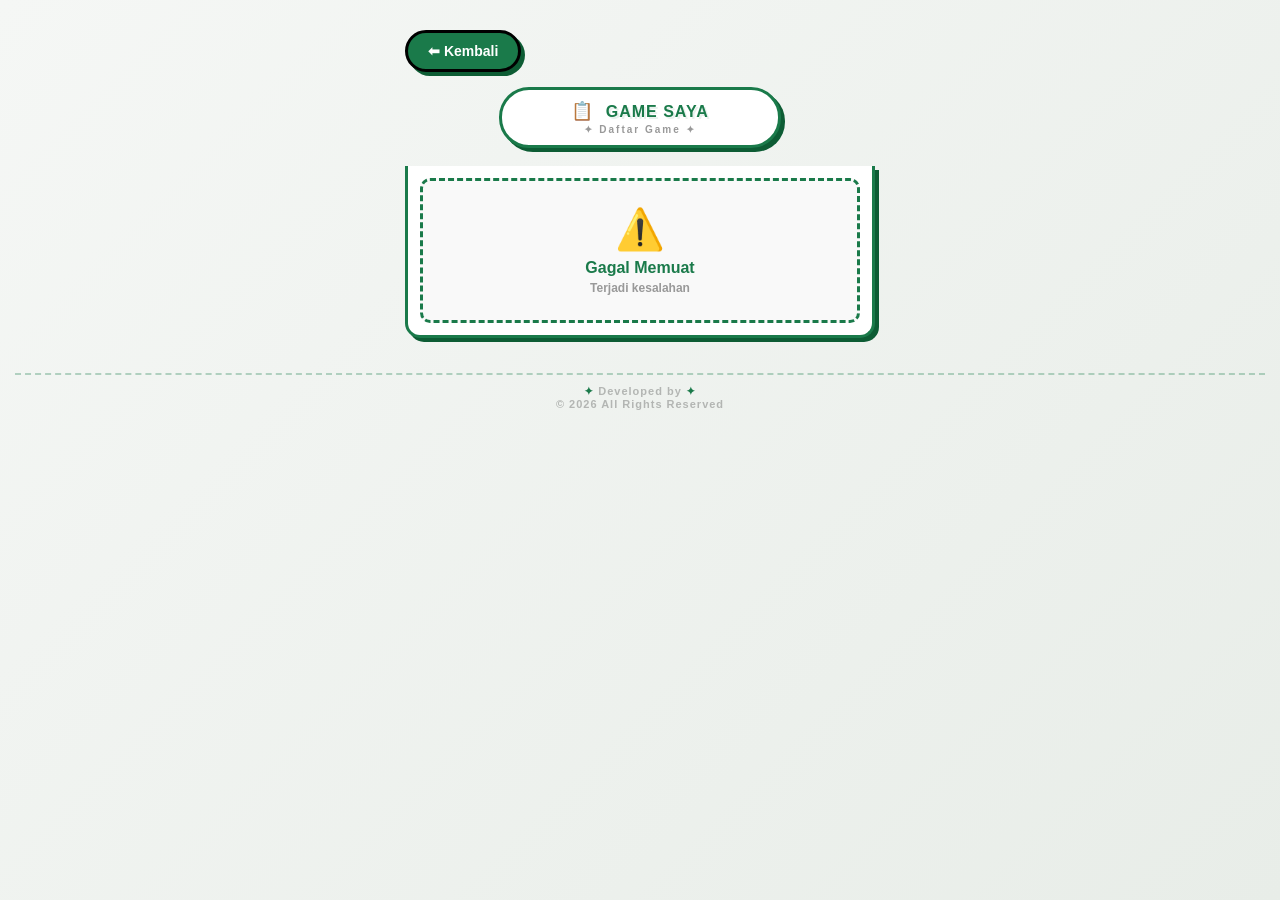
==== iny proxy/app/src/main/assets/game_list.html @ 6fe8b03e "ini adalah aplikasi base apk proxy" ====
<!DOCTYPE html>
<html lang="id">
  <head>
    <meta charset="UTF-8">
    <meta name="viewport" content="width=device-width, initial-scale=1.0, maximum-scale=1.0, user-scalable=no">
    <title>Game Saya</title>
    <link rel="stylesheet" href="style.css">
  </head>
  <body>

    <div style="max-width:500px;margin:0 auto;padding:15px;">
	  <a href="index.html" style="display:inline-block;margin-bottom:15px;padding:10px 20px;border:3px solid #000;border-radius:30px;background:#1a7a4a;color:#fff;font-size:14px;font-weight:900;font-family:'Comic Sans MS',sans-serif;cursor:pointer;box-shadow:4px 4px 0px #0d5c34;transition:all 0.3s;text-decoration:none;">⬅ Kembali</a>

	  <div class="app-banner-wrapper">
		<div class="app-banner">
		  <span class="app-icon">📋</span>
		  <span class="app-name">Game Saya</span>
		  <span class="app-sub">✦ Daftar Game ✦</span>
		</div>
	  </div>

	  <div class="game-grid" id="gameListContainer">
		<div class="game-empty-state">
		  <span class="empty-icon">🔍</span>
		  <p class="empty-title">Memuat...</p>
		</div>
	  </div>
    </div>

    <div class="developer-footer">
	  <span>✦</span> Developed by <span>✦</span><br>
	  © 2026 All Rights Reserved
    </div>

    <div class="toast" id="toast"></div>

    <script src="script.js"></script>
<script>
        function loadGameList() {
            var container = document.getElementById('gameListContainer');
            try {
                var gamesJson = Android.getUserGames();
                var games = JSON.parse(gamesJson);

                if (games.length === 0) {
                    container.innerHTML = `
                        <div class="game-empty-state" style="grid-column:1/-1;">
                            <span class="empty-icon">📭</span>
                            <p class="empty-title">Belum Ada Game</p>
                            <p class="empty-desc">Tambahkan game dari menu utama</p>
                        </div>
                    `;
                    return;
                }

                var html = '';
                for (var i = 0; i < games.length; i++) {
                    var game = games[i];
                    html += `
                        <div class="game-card" onclick="playGame('${game.packageName}')">
                            <div class="game-icon-wrapper">
                                <img src="data:image/png;base64,${game.iconBase64}" alt="${game.appName}">
                            </div>
                            <div class="game-name">${game.appName}</div>
                            <div class="game-actions">
                                <button class="btn-play" onclick="event.stopPropagation(); playGame('${game.packageName}')">▶ Play</button>
                                <button class="btn-remove" onclick="event.stopPropagation(); removeGameAndRefresh('${game.packageName}')">✕</button>
                            </div>
                            <span class="game-badge">⚡</span>
                        </div>
                    `;
                }
                container.innerHTML = html;

            } catch(e) {
                container.innerHTML = `
                    <div class="game-empty-state" style="grid-column:1/-1;">
                        <span class="empty-icon">⚠️</span>
                        <p class="empty-title">Gagal Memuat</p>
                        <p class="empty-desc">Terjadi kesalahan</p>
                    </div>
                `;
            }
        }

        document.addEventListener('DOMContentLoaded', function() {
            loadGameList();
        });
</script>
  </body>
</html>
---- iny proxy/app/src/main/assets/style.css ----
* {
    margin: 0;
    padding: 0;
    box-sizing: border-box;
}

body {
    font-family: 'Comic Sans MS', 'Chalkboard SE', 'Comic Neue', sans-serif;
    min-height: 100vh;
    padding: 15px;
    color: #000;
    background: #f5f7f5;
    background-image: linear-gradient(135deg, #f5f7f5 0%, #e8ede8 100%);
    background-attachment: fixed;
}

/* ========================================
   HEADER + VIDEO
   ======================================== */
.header {
    background: #fff;
    border: 4px solid #1a7a4a;
    border-radius: 15px;
    padding: 6px;
    margin: 0 auto 15px auto;
    box-shadow: 6px 6px 0px #0d5c34;
    animation: slideDown 0.5s ease;
    position: relative;
    overflow: hidden;
    max-width: 100%;
}

.video-container {
    position: relative;
    width: 100%;
    padding-bottom: 56.25%;
    height: 0;
    overflow: hidden;
    border-radius: 10px;
    border: 2px solid #1a7a4a;
    background-color: #1a1a2e;
}

.video-container video {
    position: absolute;
    top: 0;
    left: 0;
    width: 100%;
    height: 100%;
    object-fit: cover;
    display: block;
}

.comic-bubble {
    position: absolute;
    top: 10px;
    right: 10px;
    background: #1a7a4a;
    color: #fff;
    font-weight: 900;
    padding: 5px 14px;
    border: 3px solid #0d5c34;
    border-radius: 50%;
    transform: rotate(10deg);
    box-shadow: 3px 3px 0px #0d5c34;
    font-size: 14px;
    animation: bounce 2s infinite;
    z-index: 20;
    font-family: 'Comic Sans MS', sans-serif;
    opacity: 0.95;
}

@keyframes bounce {
    0%, 100% { transform: rotate(10deg) translateY(0); }
    50% { transform: rotate(10deg) translateY(-5px); }
}

@keyframes slideDown {
    from { transform: translateY(-30px) rotate(-2deg); opacity: 0; }
    to { transform: translateY(0) rotate(0); opacity: 1; }
}

@keyframes slideUp {
    from { transform: translateY(30px); opacity: 0; }
    to { transform: translateY(0); opacity: 1; }
}

@keyframes fadeIn {
    from { opacity: 0; transform: scale(0.9); }
    to { opacity: 1; transform: scale(1); }
}

/* ========================================
   BANNER APLIKASI
   ======================================== */
.app-banner {
    background: #fff;
    border: 3px solid #1a7a4a;
    border-radius: 30px;
    padding: 10px 20px;
    margin: 0 auto 18px auto;
    box-shadow: 4px 4px 0px #0d5c34;
    text-align: center;
    animation: slideDown 0.6s ease;
    display: inline-block;
    width: auto;
    min-width: 60%;
    max-width: 90%;
}

.app-banner-wrapper {
    text-align: center;
}

.app-banner .app-icon {
    font-size: 18px;
    margin-right: 8px;
}

.app-banner .app-name {
    font-size: 16px;
    font-weight: 900;
    font-family: 'Comic Sans MS', sans-serif;
    color: #1a7a4a;
    text-transform: uppercase;
    letter-spacing: 1px;
    text-shadow: 2px 2px 0px rgba(26, 122, 74, 0.1);
}

.app-banner .app-sub {
    font-size: 10px;
    color: #999;
    font-weight: bold;
    display: block;
    margin-top: 2px;
    letter-spacing: 2px;
}

/* ========================================
   MENU LIST
   ======================================== */
.menu-list {
    display: flex;
    flex-direction: column;
    gap: 10px;
    animation: slideUp 0.6s ease;
}

.menu-item {
    background: #fff;
    border: 3px solid #1a7a4a;
    border-radius: 12px;
    padding: 12px 16px;
    box-shadow: 4px 4px 0px #0d5c34;
    display: flex;
    justify-content: space-between;
    align-items: center;
    transition: all 0.2s ease;
    cursor: pointer;
}

.menu-item:hover {
    background: #d4e8d4;
    transform: translate(-2px, -2px);
    box-shadow: 6px 6px 0px #0d5c34;
}

.menu-item:active {
    transform: translate(2px, 2px);
    box-shadow: 1px 1px 0px #0d5c34;
}

.menu-left {
    display: flex;
    align-items: center;
    gap: 12px;
}

.menu-left .menu-icon {
    font-size: 22px;
}

.menu-left .menu-info {
    display: flex;
    flex-direction: column;
}

.menu-left .menu-title {
    font-size: 13px;
    font-weight: 900;
    font-family: 'Comic Sans MS', sans-serif;
    color: #000;
}

.menu-left .menu-desc {
    font-size: 9px;
    color: #999;
    font-weight: bold;
    font-family: 'Comic Sans MS', sans-serif;
}

/* ========================================
   TOGGLE SWITCH
   ======================================== */
.menu-right {
    display: flex;
    align-items: center;
    gap: 10px;
}

.menu-status {
    font-size: 10px;
    font-weight: 900;
    font-family: 'Comic Sans MS', sans-serif;
    padding: 2px 10px;
    border-radius: 20px;
    min-width: 35px;
    text-align: center;
    border: 2px solid #000;
}

.menu-status.off {
    background: #e74c3c;
    color: #fff;
}

.menu-status.on {
    background: #2ecc71;
    color: #fff;
}

.menu-status.scan {
    background: #3498db;
    color: #fff;
    border-color: #2d6fa5;
    cursor: pointer;
}

.menu-status.scan:hover {
    background: #2980b9;
}

.switch {
    position: relative;
    width: 44px;
    height: 24px;
    flex-shrink: 0;
}

.switch input {
    opacity: 0;
    width: 0;
    height: 0;
}

.slider {
    position: absolute;
    cursor: pointer;
    top: 0;
    left: 0;
    right: 0;
    bottom: 0;
    background: #ccc;
    transition: 0.3s;
    border-radius: 34px;
    border: 2px solid #000;
    box-shadow: inset 2px 2px 4px rgba(0,0,0,0.2);
}

.slider:before {
    position: absolute;
    content: "";
    height: 16px;
    width: 16px;
    left: 2px;
    bottom: 2px;
    background: #fff;
    transition: 0.3s;
    border-radius: 50%;
    border: 2px solid #000;
}

.switch input:checked + .slider {
    background: #1a7a4a;
}

.switch input:checked + .slider:before {
    transform: translateX(18px);
}

/* ========================================
   BUTTON START GAME
   ======================================== */
.start-container {
    margin-top: 15px;
    animation: slideUp 0.8s ease;
}

.btn-start {
    width: 100%;
    padding: 16px;
    border: 3px solid #000;
    border-radius: 30px;
    background: linear-gradient(135deg, #1a7a4a, #0d5c34);
    color: #fff;
    font-size: 18px;
    font-weight: 900;
    font-family: 'Comic Sans MS', sans-serif;
    text-transform: uppercase;
    letter-spacing: 2px;
    cursor: pointer;
    box-shadow: 6px 6px 0px #0d5c34;
    transition: all 0.3s ease;
    text-shadow: 0 2px 4px rgba(0,0,0,0.3);
}

.btn-start:hover {
    transform: translate(-3px, -3px);
    box-shadow: 9px 9px 0px #0d5c34;
    background: linear-gradient(135deg, #2ecc71, #1a7a4a);
}

.btn-start:active {
    transform: translate(3px, 3px);
    box-shadow: 2px 2px 0px #0d5c34;
}

/* ========================================
   TOAST
   ======================================== */
.toast {
    position: fixed;
    bottom: 30px;
    left: 50%;
    transform: translateX(-50%) translateY(100px) rotate(-2deg);
    background: #1a7a4a;
    color: #fff;
    padding: 12px 25px;
    border: 3px solid #0d5c34;
    border-radius: 10px;
    font-size: 14px;
    font-weight: 900;
    font-family: 'Comic Sans MS', sans-serif;
    z-index: 2000;
    opacity: 0;
    transition: all 0.4s cubic-bezier(0.18, 0.89, 0.32, 1.28);
    box-shadow: 5px 5px 0px #0d5c34;
}

.toast.show {
    opacity: 1;
    transform: translateX(-50%) translateY(0) rotate(-2deg);
}

/* ========================================
   FOOTER
   ======================================== */
.developer-footer {
    text-align: center;
    margin-top: 20px;
    padding: 10px;
    color: rgba(0, 0, 0, 0.25);
    font-size: 11px;
    font-weight: bold;
    font-family: 'Comic Sans MS', sans-serif;
    letter-spacing: 1px;
    border-top: 2px dashed rgba(26, 122, 74, 0.3);
}

.developer-footer span {
    color: #1a7a4a;
}

/* ========================================
   GAME SECTION - COMIC PREMIUM
   ======================================== */
.game-section-wrapper {
    margin: 18px 0 12px 0;
    animation: slideUp 0.7s ease;
}

.game-section-header {
    display: flex;
    justify-content: space-between;
    align-items: center;
    background: #fff;
    border: 3px solid #1a7a4a;
    border-radius: 15px 15px 0 0;
    padding: 10px 16px;
    box-shadow: 4px -2px 0px #0d5c34, 4px 4px 0px #0d5c34;
    border-bottom: none;
}

.game-section-title {
    display: flex;
    align-items: center;
    gap: 10px;
}

.game-section-title .title-icon {
    font-size: 22px;
}

.game-section-title .title-text {
    font-size: 14px;
    font-weight: 900;
    font-family: 'Comic Sans MS', sans-serif;
    color: #000;
    text-transform: uppercase;
    letter-spacing: 0.5px;
}

.game-section-title .title-badge {
    background: #1a7a4a;
    color: #fff;
    font-size: 11px;
    font-weight: 900;
    font-family: 'Comic Sans MS', sans-serif;
    padding: 2px 12px;
    border-radius: 30px;
    border: 2px solid #000;
    box-shadow: 2px 2px 0px #0d5c34;
    min-width: 28px;
    text-align: center;
}

.btn-refresh-games {
    background: #fff;
    border: 3px solid #000;
    border-radius: 50%;
    width: 34px;
    height: 34px;
    font-size: 16px;
    cursor: pointer;
    box-shadow: 3px 3px 0px #0d5c34;
    transition: all 0.2s ease;
    display: flex;
    align-items: center;
    justify-content: center;
    font-family: 'Comic Sans MS', sans-serif;
}

.btn-refresh-games:hover {
    background: #d4e8d4;
    transform: translate(-2px, -2px);
    box-shadow: 5px 5px 0px #0d5c34;
}

.btn-refresh-games:active {
    transform: translate(2px, 2px);
    box-shadow: 1px 1px 0px #0d5c34;
}

/* ========================================
   GAME GRID - COMIC CARD
   ======================================== */
.game-grid {
    display: grid;
    grid-template-columns: 1fr 1fr;
    gap: 12px;
    padding: 12px;
    background: #fff;
    border: 3px solid #1a7a4a;
    border-radius: 0 0 15px 15px;
    box-shadow: 4px 4px 0px #0d5c34;
    min-height: 80px;
    border-top: none;
}

.game-card {
    background: #fff;
    border: 3px solid #000;
    border-radius: 12px;
    padding: 12px 10px 10px 10px;
    box-shadow: 4px 4px 0px #0d5c34;
    transition: all 0.2s ease;
    display: flex;
    flex-direction: column;
    align-items: center;
    text-align: center;
    position: relative;
    cursor: pointer;
}

.game-card:hover {
    transform: translate(-3px, -3px);
    box-shadow: 7px 7px 0px #0d5c34;
    background: #f0f8f0;
}

.game-card:active {
    transform: translate(2px, 2px);
    box-shadow: 1px 1px 0px #0d5c34;
}

.game-card .game-icon-wrapper {
    width: 56px;
    height: 56px;
    border-radius: 12px;
    border: 3px solid #000;
    box-shadow: 3px 3px 0px #0d5c34;
    overflow: hidden;
    margin-bottom: 6px;
    background: #f0f0f0;
    flex-shrink: 0;
}

.game-card .game-icon-wrapper img {
    width: 100%;
    height: 100%;
    object-fit: cover;
}

.game-card .game-name {
    font-size: 11px;
    font-weight: 900;
    font-family: 'Comic Sans MS', sans-serif;
    color: #000;
    line-height: 1.2;
    max-width: 100%;
    word-break: break-word;
    margin-bottom: 4px;
}

.game-card .game-actions {
    display: flex;
    gap: 6px;
    width: 100%;
    justify-content: center;
    margin-top: 2px;
}

.game-card .btn-play {
    background: #2ecc71;
    border: 2px solid #000;
    border-radius: 20px;
    padding: 3px 14px;
    font-size: 10px;
    font-weight: 900;
    font-family: 'Comic Sans MS', sans-serif;
    color: #fff;
    cursor: pointer;
    box-shadow: 3px 3px 0px #0d5c34;
    transition: all 0.2s;
    text-transform: uppercase;
    letter-spacing: 0.5px;
}

.game-card .btn-play:hover {
    background: #27ae60;
    transform: translate(-2px, -2px);
    box-shadow: 5px 5px 0px #0d5c34;
}

.game-card .btn-play:active {
    transform: translate(2px, 2px);
    box-shadow: 1px 1px 0px #0d5c34;
}

.game-card .btn-remove {
    background: #e74c3c;
    border: 2px solid #000;
    border-radius: 50%;
    width: 26px;
    height: 26px;
    font-size: 12px;
    font-weight: 900;
    color: #fff;
    cursor: pointer;
    box-shadow: 3px 3px 0px #0d5c34;
    transition: all 0.2s;
    display: flex;
    align-items: center;
    justify-content: center;
    font-family: 'Comic Sans MS', sans-serif;
}

.game-card .btn-remove:hover {
    background: #c0392b;
    transform: translate(-2px, -2px);
    box-shadow: 5px 5px 0px #0d5c34;
}

.game-card .btn-remove:active {
    transform: translate(2px, 2px);
    box-shadow: 1px 1px 0px #0d5c34;
}

/* Comic badge di pojok card */
.game-card .game-badge {
    position: absolute;
    top: -8px;
    right: -8px;
    background: #ffd700;
    color: #000;
    font-size: 8px;
    font-weight: 900;
    font-family: 'Comic Sans MS', sans-serif;
    padding: 2px 10px;
    border-radius: 20px;
    border: 2px solid #000;
    box-shadow: 2px 2px 0px #0d5c34;
    transform: rotate(8deg);
    text-transform: uppercase;
}

/* ========================================
   EMPTY STATE - COMIC
   ======================================== */
.game-empty-state {
    grid-column: 1 / -1;
    text-align: center;
    padding: 25px 15px;
    background: #f9f9f9;
    border: 3px dashed #1a7a4a;
    border-radius: 10px;
}

.game-empty-state .empty-icon {
    font-size: 40px;
    display: block;
    margin-bottom: 6px;
}

.game-empty-state .empty-title {
    font-size: 16px;
    font-weight: 900;
    font-family: 'Comic Sans MS', sans-serif;
    color: #1a7a4a;
}

.game-empty-state .empty-desc {
    font-size: 12px;
    color: #999;
    font-family: 'Comic Sans MS', sans-serif;
    font-weight: bold;
    margin-top: 4px;
}

.game-empty-state .empty-desc strong {
    color: #1a7a4a;
}

/* ========================================
   MODAL
   ======================================== */
.modal-overlay {
    display: none;
    position: fixed;
    top: 0;
    left: 0;
    right: 0;
    bottom: 0;
    background: rgba(0,0,0,0.7);
    z-index: 1000;
    justify-content: center;
    align-items: center;
    padding: 20px;
    animation: fadeIn 0.3s ease;
}

.modal-overlay.active {
    display: flex;
}

.modal-content {
    background: #fff;
    border: 4px solid #1a7a4a;
    border-radius: 15px;
    padding: 20px;
    width: 100%;
    max-width: 400px;
    max-height: 80vh;
    box-shadow: 8px 8px 0px #0d5c34;
    animation: slideUp 0.3s ease;
    overflow-y: auto;
}

.modal-content h2 {
    font-size: 18px;
    font-weight: 900;
    font-family: 'Comic Sans MS', sans-serif;
    color: #1a7a4a;
    text-align: center;
    border-bottom: 3px solid #1a7a4a;
    padding-bottom: 10px;
    margin-bottom: 15px;
}

.modal-close {
    float: right;
    background: none;
    border: none;
    font-size: 24px;
    cursor: pointer;
    color: #999;
}

.modal-close:hover {
    color: #e74c3c;
}

.game-item {
    display: flex;
    align-items: center;
    justify-content: space-between;
    padding: 10px 12px;
    border: 2px solid #1a7a4a;
    border-radius: 10px;
    margin-bottom: 8px;
    background: #f9f9f9;
    transition: all 0.2s;
}

.game-item:hover {
    background: #d4e8d4;
}

.game-item .game-info {
    display: flex;
    align-items: center;
    gap: 12px;
}

.game-item .game-icon {
    width: 40px;
    height: 40px;
    border-radius: 8px;
    border: 2px solid #1a7a4a;
    object-fit: cover;
}

.game-item .game-name {
    font-size: 13px;
    font-weight: 900;
    font-family: 'Comic Sans MS', sans-serif;
    color: #000;
}

.game-item .game-pkg {
    font-size: 9px;
    color: #999;
    font-family: 'Comic Sans MS', sans-serif;
}

.btn-add-game {
    padding: 6px 16px;
    border: 2px solid #1a7a4a;
    border-radius: 20px;
    background: #1a7a4a;
    color: #fff;
    font-size: 12px;
    font-weight: 900;
    font-family: 'Comic Sans MS', sans-serif;
    cursor: pointer;
    transition: all 0.2s;
    box-shadow: 3px 3px 0px #0d5c34;
}

.btn-add-game:hover {
    background: #2ecc71;
    transform: translate(-2px, -2px);
    box-shadow: 5px 5px 0px #0d5c34;
}

.btn-add-game:active {
    transform: translate(2px, 2px);
    box-shadow: 1px 1px 0px #0d5c34;
}

.btn-add-game.added {
    background: #e74c3c;
    border-color: #e74c3c;
}

.btn-add-game.added:hover {
    background: #c0392b;
}

/* ========================================
   RESPONSIVE
   ======================================== */
@media (max-width: 480px) {
    .game-grid {
        grid-template-columns: 1fr 1fr;
        gap: 10px;
        padding: 10px;
    }
    
    .game-card .game-icon-wrapper {
        width: 48px;
        height: 48px;
    }
    
    .game-card .game-name {
        font-size: 10px;
    }
    
    .game-card .btn-play {
        font-size: 9px;
        padding: 2px 10px;
    }
    
    .game-section-title .title-text {
        font-size: 12px;
    }
    
    .app-banner .app-name {
        font-size: 13px;
    }
    .menu-left .menu-title {
        font-size: 12px;
    }
    .menu-left .menu-desc {
        font-size: 8px;
    }
    .btn-start {
        font-size: 15px;
        padding: 14px;
    }
}

@media (max-width: 380px) {
    .game-grid {
        grid-template-columns: 1fr 1fr;
        gap: 8px;
        padding: 8px;
    }
    
    .game-card .game-icon-wrapper {
        width: 40px;
        height: 40px;
    }
}
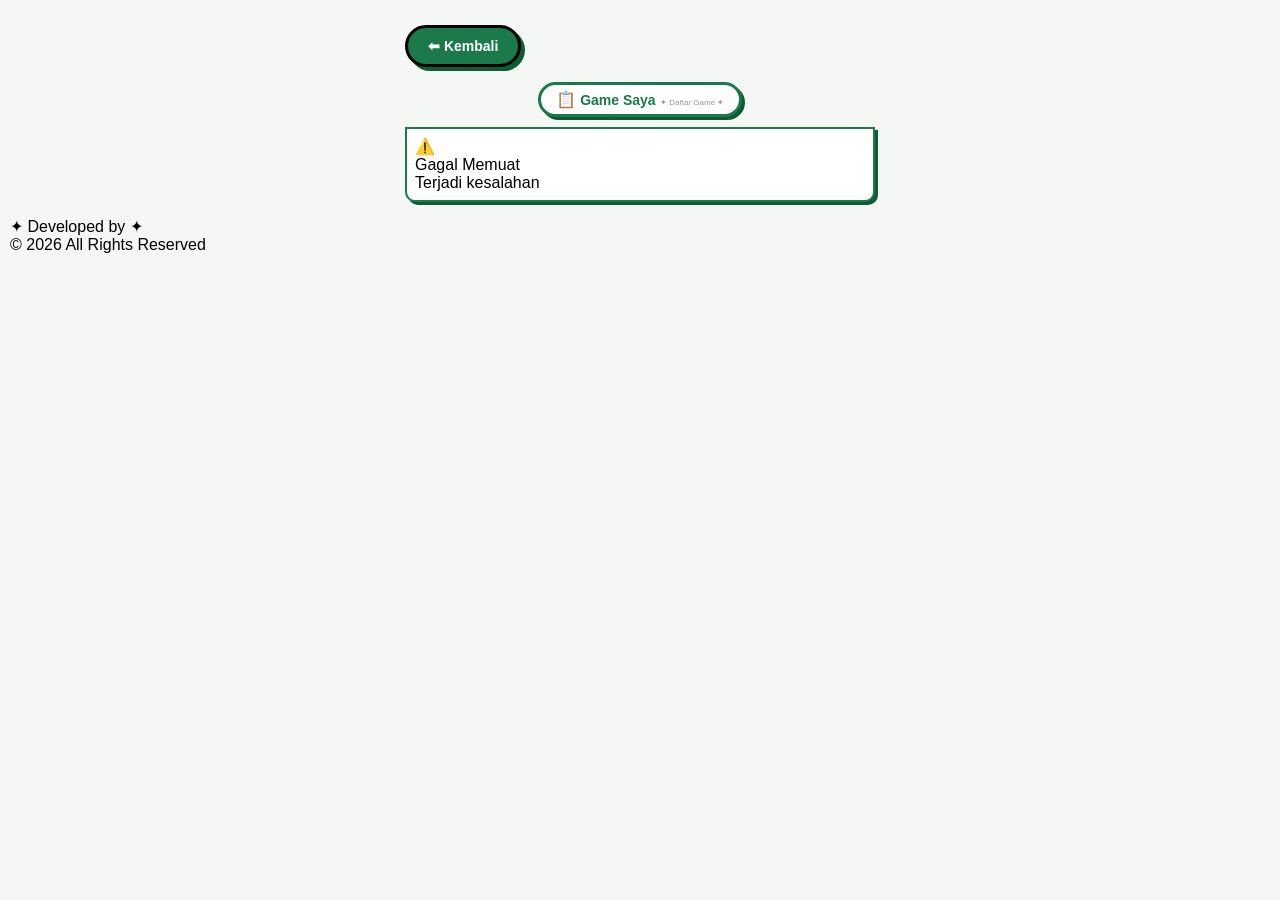
==== commit f3bd5325: "Compact UI redesign and removal of emojis - Redesigned the menu layout to a compact 2-column grid. -" ====
--- a/iny proxy/app/src/main/assets/game_list.html
+++ b/iny proxy/app/src/main/assets/game_list.html
@@ -66,7 +66,7 @@
                                 <button class="btn-play" onclick="event.stopPropagation(); playGame('${game.packageName}')">▶ Play</button>
                                 <button class="btn-remove" onclick="event.stopPropagation(); removeGameAndRefresh('${game.packageName}')">✕</button>
                             </div>
-                            <span class="game-badge">⚡</span>
+                            <span class="game-badge"></span>
                         </div>
                     `;
                 }
--- a/iny proxy/app/src/main/assets/style.css
+++ b/iny proxy/app/src/main/assets/style.css
@@ -5,40 +5,31 @@
 }
 
 body {
-    font-family: 'Comic Sans MS', 'Chalkboard SE', 'Comic Neue', sans-serif;
+    font-family: 'Comic Sans MS', sans-serif;
     min-height: 100vh;
-    padding: 15px;
-    color: #000;
+    padding: 10px;
     background: #f5f7f5;
-    background-image: linear-gradient(135deg, #f5f7f5 0%, #e8ede8 100%);
-    background-attachment: fixed;
-}
-
-/* ========================================
-   HEADER + VIDEO
-   ======================================== */
+}
+
+/* HEADER */
 .header {
     background: #fff;
-    border: 4px solid #1a7a4a;
-    border-radius: 15px;
-    padding: 6px;
-    margin: 0 auto 15px auto;
-    box-shadow: 6px 6px 0px #0d5c34;
-    animation: slideDown 0.5s ease;
+    border: 3px solid #1a7a4a;
+    border-radius: 12px;
+    padding: 4px;
+    margin-bottom: 10px;
+    box-shadow: 4px 4px 0px #0d5c34;
     position: relative;
     overflow: hidden;
-    max-width: 100%;
 }
 
 .video-container {
-    position: relative;
     width: 100%;
     padding-bottom: 56.25%;
     height: 0;
     overflow: hidden;
-    border-radius: 10px;
+    border-radius: 8px;
     border: 2px solid #1a7a4a;
-    background-color: #1a1a2e;
 }
 
 .video-container video {
@@ -48,787 +39,262 @@
     width: 100%;
     height: 100%;
     object-fit: cover;
-    display: block;
 }
 
 .comic-bubble {
     position: absolute;
-    top: 10px;
-    right: 10px;
+    top: 5px;
+    right: 5px;
     background: #1a7a4a;
     color: #fff;
     font-weight: 900;
-    padding: 5px 14px;
-    border: 3px solid #0d5c34;
-    border-radius: 50%;
-    transform: rotate(10deg);
-    box-shadow: 3px 3px 0px #0d5c34;
-    font-size: 14px;
-    animation: bounce 2s infinite;
+    padding: 3px 10px;
+    border: 2px solid #0d5c34;
+    border-radius: 10px;
+    box-shadow: 2px 2px 0px #0d5c34;
+    font-size: 10px;
     z-index: 20;
-    font-family: 'Comic Sans MS', sans-serif;
-    opacity: 0.95;
-}
-
-@keyframes bounce {
-    0%, 100% { transform: rotate(10deg) translateY(0); }
-    50% { transform: rotate(10deg) translateY(-5px); }
-}
-
-@keyframes slideDown {
-    from { transform: translateY(-30px) rotate(-2deg); opacity: 0; }
-    to { transform: translateY(0) rotate(0); opacity: 1; }
-}
-
-@keyframes slideUp {
-    from { transform: translateY(30px); opacity: 0; }
-    to { transform: translateY(0); opacity: 1; }
-}
-
-@keyframes fadeIn {
-    from { opacity: 0; transform: scale(0.9); }
-    to { opacity: 1; transform: scale(1); }
-}
-
-/* ========================================
-   BANNER APLIKASI
-   ======================================== */
-.app-banner {
-    background: #fff;
-    border: 3px solid #1a7a4a;
-    border-radius: 30px;
-    padding: 10px 20px;
-    margin: 0 auto 18px auto;
-    box-shadow: 4px 4px 0px #0d5c34;
-    text-align: center;
-    animation: slideDown 0.6s ease;
-    display: inline-block;
-    width: auto;
-    min-width: 60%;
-    max-width: 90%;
-}
-
+}
+
+/* BANNER */
 .app-banner-wrapper {
     text-align: center;
-}
-
-.app-banner .app-icon {
-    font-size: 18px;
-    margin-right: 8px;
+    margin-bottom: 10px;
+}
+
+.app-banner {
+    background: #fff;
+    border: 3px solid #1a7a4a;
+    border-radius: 20px;
+    padding: 5px 15px;
+    box-shadow: 3px 3px 0px #0d5c34;
+    display: inline-block;
 }
 
 .app-banner .app-name {
-    font-size: 16px;
-    font-weight: 900;
-    font-family: 'Comic Sans MS', sans-serif;
+    font-size: 14px;
+    font-weight: 900;
     color: #1a7a4a;
-    text-transform: uppercase;
-    letter-spacing: 1px;
-    text-shadow: 2px 2px 0px rgba(26, 122, 74, 0.1);
 }
 
 .app-banner .app-sub {
-    font-size: 10px;
+    font-size: 8px;
     color: #999;
-    font-weight: bold;
-    display: block;
-    margin-top: 2px;
-    letter-spacing: 2px;
-}
-
-/* ========================================
-   MENU LIST
-   ======================================== */
+}
+
+/* MENU LIST */
 .menu-list {
-    display: flex;
-    flex-direction: column;
-    gap: 10px;
-    animation: slideUp 0.6s ease;
-}
-
-.menu-item {
-    background: #fff;
-    border: 3px solid #1a7a4a;
-    border-radius: 12px;
-    padding: 12px 16px;
-    box-shadow: 4px 4px 0px #0d5c34;
-    display: flex;
-    justify-content: space-between;
-    align-items: center;
-    transition: all 0.2s ease;
-    cursor: pointer;
-}
-
-.menu-item:hover {
-    background: #d4e8d4;
-    transform: translate(-2px, -2px);
-    box-shadow: 6px 6px 0px #0d5c34;
-}
-
-.menu-item:active {
-    transform: translate(2px, 2px);
-    box-shadow: 1px 1px 0px #0d5c34;
-}
-
-.menu-left {
-    display: flex;
-    align-items: center;
-    gap: 12px;
-}
-
-.menu-left .menu-icon {
-    font-size: 22px;
-}
-
-.menu-left .menu-info {
-    display: flex;
-    flex-direction: column;
-}
-
-.menu-left .menu-title {
-    font-size: 13px;
-    font-weight: 900;
-    font-family: 'Comic Sans MS', sans-serif;
-    color: #000;
-}
-
-.menu-left .menu-desc {
-    font-size: 9px;
-    color: #999;
-    font-weight: bold;
-    font-family: 'Comic Sans MS', sans-serif;
-}
-
-/* ========================================
-   TOGGLE SWITCH
-   ======================================== */
-.menu-right {
-    display: flex;
-    align-items: center;
-    gap: 10px;
-}
-
-.menu-status {
-    font-size: 10px;
-    font-weight: 900;
-    font-family: 'Comic Sans MS', sans-serif;
-    padding: 2px 10px;
-    border-radius: 20px;
-    min-width: 35px;
-    text-align: center;
-    border: 2px solid #000;
-}
-
-.menu-status.off {
-    background: #e74c3c;
-    color: #fff;
-}
-
-.menu-status.on {
-    background: #2ecc71;
-    color: #fff;
-}
-
-.menu-status.scan {
-    background: #3498db;
-    color: #fff;
-    border-color: #2d6fa5;
-    cursor: pointer;
-}
-
-.menu-status.scan:hover {
-    background: #2980b9;
-}
-
-.switch {
-    position: relative;
-    width: 44px;
-    height: 24px;
-    flex-shrink: 0;
-}
-
-.switch input {
-    opacity: 0;
-    width: 0;
-    height: 0;
-}
-
-.slider {
-    position: absolute;
-    cursor: pointer;
-    top: 0;
-    left: 0;
-    right: 0;
-    bottom: 0;
-    background: #ccc;
-    transition: 0.3s;
-    border-radius: 34px;
-    border: 2px solid #000;
-    box-shadow: inset 2px 2px 4px rgba(0,0,0,0.2);
-}
-
-.slider:before {
-    position: absolute;
-    content: "";
-    height: 16px;
-    width: 16px;
-    left: 2px;
-    bottom: 2px;
-    background: #fff;
-    transition: 0.3s;
-    border-radius: 50%;
-    border: 2px solid #000;
-}
-
-.switch input:checked + .slider {
-    background: #1a7a4a;
-}
-
-.switch input:checked + .slider:before {
-    transform: translateX(18px);
-}
-
-/* ========================================
-   BUTTON START GAME
-   ======================================== */
-.start-container {
-    margin-top: 15px;
-    animation: slideUp 0.8s ease;
-}
-
-.btn-start {
-    width: 100%;
-    padding: 16px;
-    border: 3px solid #000;
-    border-radius: 30px;
-    background: linear-gradient(135deg, #1a7a4a, #0d5c34);
-    color: #fff;
-    font-size: 18px;
-    font-weight: 900;
-    font-family: 'Comic Sans MS', sans-serif;
-    text-transform: uppercase;
-    letter-spacing: 2px;
-    cursor: pointer;
-    box-shadow: 6px 6px 0px #0d5c34;
-    transition: all 0.3s ease;
-    text-shadow: 0 2px 4px rgba(0,0,0,0.3);
-}
-
-.btn-start:hover {
-    transform: translate(-3px, -3px);
-    box-shadow: 9px 9px 0px #0d5c34;
-    background: linear-gradient(135deg, #2ecc71, #1a7a4a);
-}
-
-.btn-start:active {
-    transform: translate(3px, 3px);
-    box-shadow: 2px 2px 0px #0d5c34;
-}
-
-/* ========================================
-   TOAST
-   ======================================== */
-.toast {
-    position: fixed;
-    bottom: 30px;
-    left: 50%;
-    transform: translateX(-50%) translateY(100px) rotate(-2deg);
-    background: #1a7a4a;
-    color: #fff;
-    padding: 12px 25px;
-    border: 3px solid #0d5c34;
-    border-radius: 10px;
-    font-size: 14px;
-    font-weight: 900;
-    font-family: 'Comic Sans MS', sans-serif;
-    z-index: 2000;
-    opacity: 0;
-    transition: all 0.4s cubic-bezier(0.18, 0.89, 0.32, 1.28);
-    box-shadow: 5px 5px 0px #0d5c34;
-}
-
-.toast.show {
-    opacity: 1;
-    transform: translateX(-50%) translateY(0) rotate(-2deg);
-}
-
-/* ========================================
-   FOOTER
-   ======================================== */
-.developer-footer {
-    text-align: center;
-    margin-top: 20px;
-    padding: 10px;
-    color: rgba(0, 0, 0, 0.25);
-    font-size: 11px;
-    font-weight: bold;
-    font-family: 'Comic Sans MS', sans-serif;
-    letter-spacing: 1px;
-    border-top: 2px dashed rgba(26, 122, 74, 0.3);
-}
-
-.developer-footer span {
-    color: #1a7a4a;
-}
-
-/* ========================================
-   GAME SECTION - COMIC PREMIUM
-   ======================================== */
-.game-section-wrapper {
-    margin: 18px 0 12px 0;
-    animation: slideUp 0.7s ease;
-}
-
-.game-section-header {
-    display: flex;
-    justify-content: space-between;
-    align-items: center;
-    background: #fff;
-    border: 3px solid #1a7a4a;
-    border-radius: 15px 15px 0 0;
-    padding: 10px 16px;
-    box-shadow: 4px -2px 0px #0d5c34, 4px 4px 0px #0d5c34;
-    border-bottom: none;
-}
-
-.game-section-title {
-    display: flex;
-    align-items: center;
-    gap: 10px;
-}
-
-.game-section-title .title-icon {
-    font-size: 22px;
-}
-
-.game-section-title .title-text {
-    font-size: 14px;
-    font-weight: 900;
-    font-family: 'Comic Sans MS', sans-serif;
-    color: #000;
-    text-transform: uppercase;
-    letter-spacing: 0.5px;
-}
-
-.game-section-title .title-badge {
-    background: #1a7a4a;
-    color: #fff;
-    font-size: 11px;
-    font-weight: 900;
-    font-family: 'Comic Sans MS', sans-serif;
-    padding: 2px 12px;
-    border-radius: 30px;
-    border: 2px solid #000;
-    box-shadow: 2px 2px 0px #0d5c34;
-    min-width: 28px;
-    text-align: center;
-}
-
-.btn-refresh-games {
-    background: #fff;
-    border: 3px solid #000;
-    border-radius: 50%;
-    width: 34px;
-    height: 34px;
-    font-size: 16px;
-    cursor: pointer;
-    box-shadow: 3px 3px 0px #0d5c34;
-    transition: all 0.2s ease;
-    display: flex;
-    align-items: center;
-    justify-content: center;
-    font-family: 'Comic Sans MS', sans-serif;
-}
-
-.btn-refresh-games:hover {
-    background: #d4e8d4;
-    transform: translate(-2px, -2px);
-    box-shadow: 5px 5px 0px #0d5c34;
-}
-
-.btn-refresh-games:active {
-    transform: translate(2px, 2px);
-    box-shadow: 1px 1px 0px #0d5c34;
-}
-
-/* ========================================
-   GAME GRID - COMIC CARD
-   ======================================== */
-.game-grid {
     display: grid;
     grid-template-columns: 1fr 1fr;
-    gap: 12px;
-    padding: 12px;
-    background: #fff;
-    border: 3px solid #1a7a4a;
-    border-radius: 0 0 15px 15px;
-    box-shadow: 4px 4px 0px #0d5c34;
-    min-height: 80px;
-    border-top: none;
-}
-
-.game-card {
-    background: #fff;
-    border: 3px solid #000;
-    border-radius: 12px;
-    padding: 12px 10px 10px 10px;
-    box-shadow: 4px 4px 0px #0d5c34;
-    transition: all 0.2s ease;
+    gap: 8px;
+}
+
+.menu-item {
+    background: #fff;
+    border: 2px solid #1a7a4a;
+    border-radius: 10px;
+    padding: 8px;
+    box-shadow: 3px 3px 0px #0d5c34;
     display: flex;
     flex-direction: column;
     align-items: center;
     text-align: center;
+    justify-content: space-between;
+    min-height: 70px;
+}
+
+/* Booster & Debug sections span full width */
+.menu-item.full-width {
+    grid-column: 1 / -1;
+    flex-direction: row;
+    min-height: auto;
+    justify-content: center;
+    gap: 10px;
+}
+
+.menu-info {
+    display: flex;
+    flex-direction: column;
+}
+
+.menu-title {
+    font-size: 11px;
+    font-weight: 900;
+}
+
+.menu-desc {
+    font-size: 8px;
+    color: #999;
+}
+
+.menu-status {
+    font-size: 8px;
+    font-weight: 900;
+    padding: 1px 6px;
+    border-radius: 10px;
+    border: 1px solid #000;
+    margin-bottom: 4px;
+}
+
+.menu-status.off { background: #e74c3c; color: #fff; }
+.menu-status.on { background: #2ecc71; color: #fff; }
+.menu-status.scan { background: #3498db; color: #fff; }
+
+/* SWITCH */
+.switch {
     position: relative;
+    width: 34px;
+    height: 18px;
+}
+
+.switch input { opacity: 0; width: 0; height: 0; }
+
+.slider {
+    position: absolute;
     cursor: pointer;
-}
-
-.game-card:hover {
-    transform: translate(-3px, -3px);
-    box-shadow: 7px 7px 0px #0d5c34;
-    background: #f0f8f0;
-}
-
-.game-card:active {
-    transform: translate(2px, 2px);
-    box-shadow: 1px 1px 0px #0d5c34;
-}
-
-.game-card .game-icon-wrapper {
-    width: 56px;
-    height: 56px;
-    border-radius: 12px;
+    top: 0; left: 0; right: 0; bottom: 0;
+    background: #ccc;
+    border-radius: 18px;
+    border: 1.5px solid #000;
+}
+
+.slider:before {
+    position: absolute;
+    content: "";
+    height: 12px;
+    width: 12px;
+    left: 2px;
+    bottom: 1.5px;
+    background: #fff;
+    border-radius: 50%;
+    border: 1.5px solid #000;
+    transition: 0.3s;
+}
+
+input:checked + .slider { background: #1a7a4a; }
+input:checked + .slider:before { transform: translateX(14px); }
+
+/* GAME SECTION */
+.game-section-wrapper { margin-top: 15px; }
+
+.game-section-header {
+    background: #fff;
+    border: 2px solid #1a7a4a;
+    border-radius: 10px 10px 0 0;
+    padding: 5px 12px;
+    display: flex;
+    justify-content: space-between;
+    align-items: center;
+    border-bottom: none;
+}
+
+.game-section-title { font-size: 12px; font-weight: 900; }
+.title-badge {
+    background: #1a7a4a;
+    color: #fff;
+    font-size: 9px;
+    padding: 1px 8px;
+    border-radius: 10px;
+    margin-left: 5px;
+}
+
+.game-grid {
+    display: grid;
+    grid-template-columns: 1fr 1fr;
+    gap: 8px;
+    padding: 8px;
+    background: #fff;
+    border: 2px solid #1a7a4a;
+    border-radius: 0 0 10px 10px;
+    box-shadow: 3px 3px 0px #0d5c34;
+}
+
+.game-card {
+    border: 2px solid #000;
+    border-radius: 8px;
+    padding: 6px;
+    display: flex;
+    flex-direction: column;
+    align-items: center;
+    position: relative;
+}
+
+.game-icon-wrapper {
+    width: 36px;
+    height: 36px;
+    border: 2px solid #000;
+    border-radius: 6px;
+    overflow: hidden;
+    margin-bottom: 4px;
+}
+
+.game-icon-wrapper img { width: 100%; height: 100%; }
+.game-card .game-name { font-size: 9px; font-weight: 900; }
+
+.game-actions { display: flex; gap: 4px; margin-top: 4px; }
+.btn-play {
+    background: #2ecc71;
+    color: #fff;
+    border: 1.5px solid #000;
+    border-radius: 10px;
+    font-size: 8px;
+    padding: 2px 8px;
+    font-weight: 900;
+}
+
+.btn-remove {
+    background: #e74c3c;
+    color: #fff;
+    border: 1.5px solid #000;
+    border-radius: 50%;
+    width: 18px;
+    height: 18px;
+    font-size: 9px;
+    font-weight: 900;
+}
+
+/* START BUTTON */
+.btn-start {
+    margin-top: 10px;
+    width: 100%;
+    padding: 10px;
     border: 3px solid #000;
-    box-shadow: 3px 3px 0px #0d5c34;
-    overflow: hidden;
-    margin-bottom: 6px;
-    background: #f0f0f0;
-    flex-shrink: 0;
-}
-
-.game-card .game-icon-wrapper img {
-    width: 100%;
-    height: 100%;
-    object-fit: cover;
-}
-
-.game-card .game-name {
-    font-size: 11px;
-    font-weight: 900;
-    font-family: 'Comic Sans MS', sans-serif;
-    color: #000;
-    line-height: 1.2;
-    max-width: 100%;
-    word-break: break-word;
-    margin-bottom: 4px;
-}
-
-.game-card .game-actions {
-    display: flex;
-    gap: 6px;
-    width: 100%;
-    justify-content: center;
-    margin-top: 2px;
-}
-
-.game-card .btn-play {
-    background: #2ecc71;
-    border: 2px solid #000;
-    border-radius: 20px;
-    padding: 3px 14px;
-    font-size: 10px;
-    font-weight: 900;
-    font-family: 'Comic Sans MS', sans-serif;
-    color: #fff;
-    cursor: pointer;
-    box-shadow: 3px 3px 0px #0d5c34;
-    transition: all 0.2s;
-    text-transform: uppercase;
-    letter-spacing: 0.5px;
-}
-
-.game-card .btn-play:hover {
-    background: #27ae60;
-    transform: translate(-2px, -2px);
-    box-shadow: 5px 5px 0px #0d5c34;
-}
-
-.game-card .btn-play:active {
-    transform: translate(2px, 2px);
-    box-shadow: 1px 1px 0px #0d5c34;
-}
-
-.game-card .btn-remove {
-    background: #e74c3c;
-    border: 2px solid #000;
-    border-radius: 50%;
-    width: 26px;
-    height: 26px;
-    font-size: 12px;
-    font-weight: 900;
-    color: #fff;
-    cursor: pointer;
-    box-shadow: 3px 3px 0px #0d5c34;
-    transition: all 0.2s;
-    display: flex;
-    align-items: center;
-    justify-content: center;
-    font-family: 'Comic Sans MS', sans-serif;
-}
-
-.game-card .btn-remove:hover {
-    background: #c0392b;
-    transform: translate(-2px, -2px);
-    box-shadow: 5px 5px 0px #0d5c34;
-}
-
-.game-card .btn-remove:active {
-    transform: translate(2px, 2px);
-    box-shadow: 1px 1px 0px #0d5c34;
-}
-
-/* Comic badge di pojok card */
-.game-card .game-badge {
-    position: absolute;
-    top: -8px;
-    right: -8px;
-    background: #ffd700;
-    color: #000;
-    font-size: 8px;
-    font-weight: 900;
-    font-family: 'Comic Sans MS', sans-serif;
-    padding: 2px 10px;
-    border-radius: 20px;
-    border: 2px solid #000;
-    box-shadow: 2px 2px 0px #0d5c34;
-    transform: rotate(8deg);
-    text-transform: uppercase;
-}
-
-/* ========================================
-   EMPTY STATE - COMIC
-   ======================================== */
-.game-empty-state {
-    grid-column: 1 / -1;
-    text-align: center;
-    padding: 25px 15px;
-    background: #f9f9f9;
-    border: 3px dashed #1a7a4a;
-    border-radius: 10px;
-}
-
-.game-empty-state .empty-icon {
-    font-size: 40px;
-    display: block;
-    margin-bottom: 6px;
-}
-
-.game-empty-state .empty-title {
-    font-size: 16px;
-    font-weight: 900;
-    font-family: 'Comic Sans MS', sans-serif;
-    color: #1a7a4a;
-}
-
-.game-empty-state .empty-desc {
-    font-size: 12px;
-    color: #999;
-    font-family: 'Comic Sans MS', sans-serif;
-    font-weight: bold;
-    margin-top: 4px;
-}
-
-.game-empty-state .empty-desc strong {
-    color: #1a7a4a;
-}
-
-/* ========================================
-   MODAL
-   ======================================== */
-.modal-overlay {
-    display: none;
-    position: fixed;
-    top: 0;
-    left: 0;
-    right: 0;
-    bottom: 0;
-    background: rgba(0,0,0,0.7);
-    z-index: 1000;
-    justify-content: center;
-    align-items: center;
-    padding: 20px;
-    animation: fadeIn 0.3s ease;
-}
-
-.modal-overlay.active {
-    display: flex;
-}
-
-.modal-content {
-    background: #fff;
-    border: 4px solid #1a7a4a;
-    border-radius: 15px;
-    padding: 20px;
-    width: 100%;
-    max-width: 400px;
-    max-height: 80vh;
-    box-shadow: 8px 8px 0px #0d5c34;
-    animation: slideUp 0.3s ease;
-    overflow-y: auto;
-}
-
-.modal-content h2 {
-    font-size: 18px;
-    font-weight: 900;
-    font-family: 'Comic Sans MS', sans-serif;
-    color: #1a7a4a;
-    text-align: center;
-    border-bottom: 3px solid #1a7a4a;
-    padding-bottom: 10px;
-    margin-bottom: 15px;
-}
-
-.modal-close {
-    float: right;
-    background: none;
-    border: none;
-    font-size: 24px;
-    cursor: pointer;
-    color: #999;
-}
-
-.modal-close:hover {
-    color: #e74c3c;
-}
-
-.game-item {
-    display: flex;
-    align-items: center;
-    justify-content: space-between;
-    padding: 10px 12px;
-    border: 2px solid #1a7a4a;
-    border-radius: 10px;
-    margin-bottom: 8px;
-    background: #f9f9f9;
-    transition: all 0.2s;
-}
-
-.game-item:hover {
-    background: #d4e8d4;
-}
-
-.game-item .game-info {
-    display: flex;
-    align-items: center;
-    gap: 12px;
-}
-
-.game-item .game-icon {
-    width: 40px;
-    height: 40px;
-    border-radius: 8px;
-    border: 2px solid #1a7a4a;
-    object-fit: cover;
-}
-
-.game-item .game-name {
-    font-size: 13px;
-    font-weight: 900;
-    font-family: 'Comic Sans MS', sans-serif;
-    color: #000;
-}
-
-.game-item .game-pkg {
-    font-size: 9px;
-    color: #999;
-    font-family: 'Comic Sans MS', sans-serif;
-}
-
-.btn-add-game {
-    padding: 6px 16px;
-    border: 2px solid #1a7a4a;
     border-radius: 20px;
     background: #1a7a4a;
     color: #fff;
+    font-size: 14px;
+    font-weight: 900;
+    box-shadow: 4px 4px 0px #0d5c34;
+}
+
+/* UTILS */
+.toast {
+    position: fixed;
+    bottom: 20px;
+    left: 50%;
+    transform: translateX(-50%);
+    background: #1a7a4a;
+    color: #fff;
+    padding: 8px 16px;
+    border-radius: 8px;
     font-size: 12px;
-    font-weight: 900;
-    font-family: 'Comic Sans MS', sans-serif;
-    cursor: pointer;
-    transition: all 0.2s;
-    box-shadow: 3px 3px 0px #0d5c34;
-}
-
-.btn-add-game:hover {
-    background: #2ecc71;
-    transform: translate(-2px, -2px);
-    box-shadow: 5px 5px 0px #0d5c34;
-}
-
-.btn-add-game:active {
-    transform: translate(2px, 2px);
-    box-shadow: 1px 1px 0px #0d5c34;
-}
-
-.btn-add-game.added {
-    background: #e74c3c;
-    border-color: #e74c3c;
-}
-
-.btn-add-game.added:hover {
-    background: #c0392b;
-}
-
-/* ========================================
-   RESPONSIVE
-   ======================================== */
-@media (max-width: 480px) {
-    .game-grid {
-        grid-template-columns: 1fr 1fr;
-        gap: 10px;
-        padding: 10px;
-    }
-    
-    .game-card .game-icon-wrapper {
-        width: 48px;
-        height: 48px;
-    }
-    
-    .game-card .game-name {
-        font-size: 10px;
-    }
-    
-    .game-card .btn-play {
-        font-size: 9px;
-        padding: 2px 10px;
-    }
-    
-    .game-section-title .title-text {
-        font-size: 12px;
-    }
-    
-    .app-banner .app-name {
-        font-size: 13px;
-    }
-    .menu-left .menu-title {
-        font-size: 12px;
-    }
-    .menu-left .menu-desc {
-        font-size: 8px;
-    }
-    .btn-start {
-        font-size: 15px;
-        padding: 14px;
-    }
-}
-
-@media (max-width: 380px) {
-    .game-grid {
-        grid-template-columns: 1fr 1fr;
-        gap: 8px;
-        padding: 8px;
-    }
-    
-    .game-card .game-icon-wrapper {
-        width: 40px;
-        height: 40px;
-    }
-}
+    z-index: 2000;
+    opacity: 0;
+    transition: 0.3s;
+}
+.toast.show { opacity: 1; }
+
+.debug-status-float {
+    position: fixed;
+    top: 5px;
+    left: 5px;
+    z-index: 1000;
+}
+.status-pill {
+    background: rgba(0,0,0,0.7);
+    color: #fff;
+    font-size: 7px;
+    padding: 1px 4px;
+    border-radius: 4px;
+    margin-bottom: 2px;
+}
